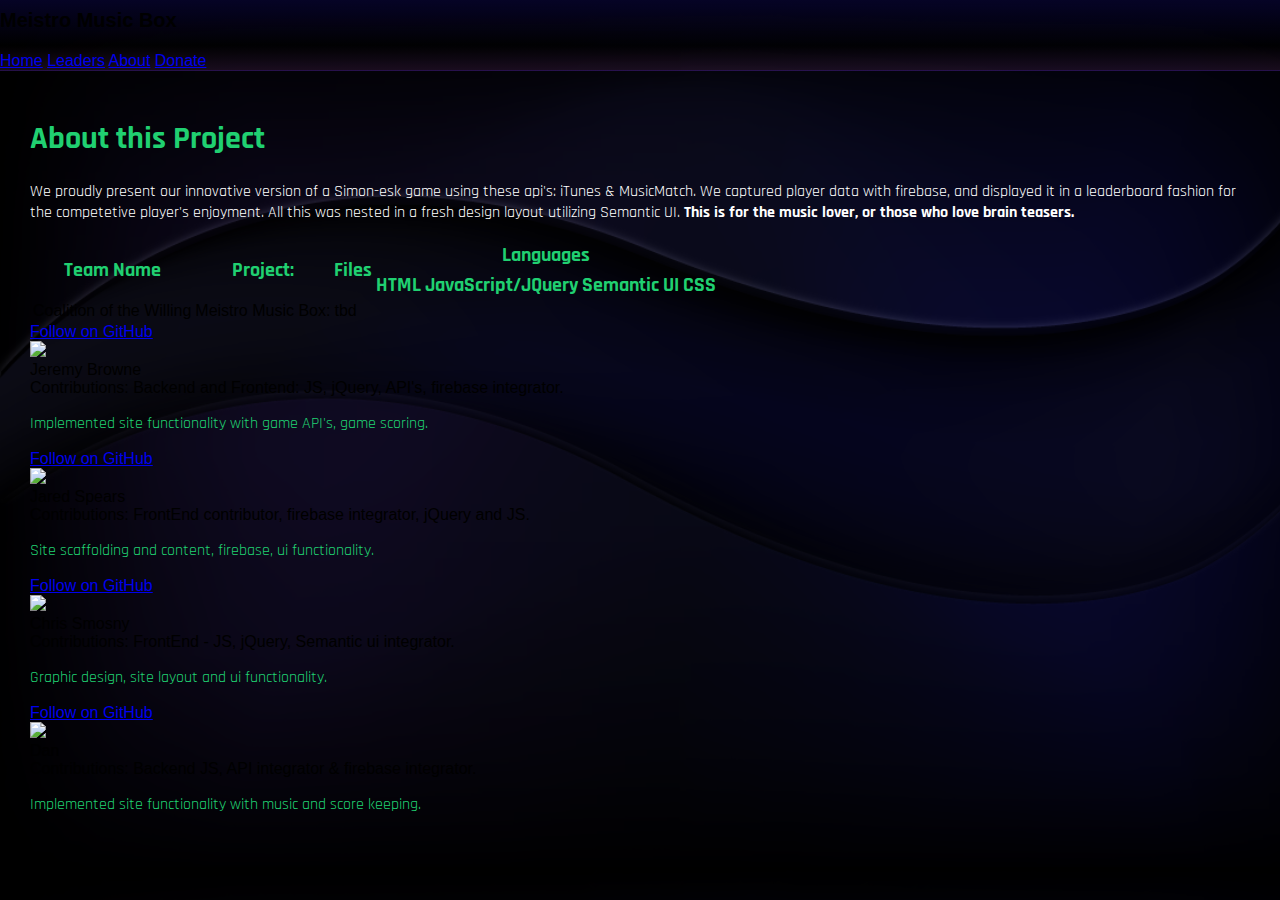
==== about_us.html @ 2c3580ed "fixed fonts, fixed display. Added a joke, figure it out #easyFixIWillDoLater" ====
<!DOCTYPE html>
<html>
  <head>
<!-- google fonts -->
  <link href="https://fonts.googleapis.com/css?family=Rajdhani:400,600" rel="stylesheet">
  <!-- semantic ui -->
  <link rel="stylesheet" href="https://cdnjs.cloudflare.com/ajax/libs/semantic-ui/2.3.3/semantic.css">
  <script type="text/javascript" src="https://cdnjs.cloudflare.com/ajax/libs/jquery/3.2.1/jquery.min.js"></script>
  <title>MMB_About</title>
  <link href="css/main.css"  rel="stylesheet" type="text/css"/>
  <link href="css/about_us.css"  rel="stylesheet" type="text/css"/>
  
</head>

<body>
  <nav class="ui inverted black menu">
    <h3 class="header item">Meistro Music Box</h3>
    <!-- will need to add links to the html pages for our nave bar -->
    <a href= "index.html" class="item">Home</a>
    <a href="leaders.html" class="item">Leaders</a>
    <a href= "about_us.html" class="item">About</a>
    <a href= "donation.html" class="item">Donate</a>
  </nav>

  <div class="ui container center aligned">

    <div class="ui grid">
      <div class="row">
          <div class="two wide column"></div>
      <div class="twelve wide column">
          <h1 class="containerH">About this Project</h1>
            <p>We proudly present our innovative version of a Simon-esk game using 
                these api's: iTunes & MusicMatch. We captured player data with firebase, 
                and displayed it in a leaderboard fashion for the competetive player's enjoyment.
                All this was nested in a fresh design layout utilizing Semantic UI. 
                <strong>This is for the music lover, or those who love brain teasers.</strong>
            </p>
      </div>
      <div class="two wide column"></div>
      </div>
      <!-- table showcasing what we used and how many files we constructed to make this happen Link to our repo is tied in as well
        only responsive to about a 776px not good looking on mobile MAY CHANGE placement -->
        <div class="row">
        <div class="two wide column"></div>
        <div class="twelve wide column">
        
            <!-- MQ should hide table when below -->
      <table class="ui celled structured inverted table" id="hide_table">
            <thead>
              <tr>
                <th rowspan="2" class="center aligned "> Team Name</th>
                <th rowspan="2" class="center aligned">Project: <a href="https://github.com/diloretodg/class_project_1"><i class="folder icon iconFolderColor"></i></a></th>
                <th rowspan="2" class="center aligned">Files</th>
                <th colspan="4" class="center aligned">Languages</th>
              </tr>
              <tr>
                <th>HTML</th>
                <th>JavaScript/JQuery</th>
                <th>Semantic UI</th>
                <th>CSS</th>
              </tr>
            </thead>
            <tbody>
              <tr>
                <td class="center aligned fonts">Coalition of the Willing</td>
                <!-- added in project 1 repo option for them to view our repo -->
                <td class="center aligned fonts">Meistro Music Box: </td>
                <td class="center aligned fonts">tbd</td>
                <td class="center aligned">
                     <i class="large checkmark icon iconCheckColor1"></i>
                </td>
                <td class="center aligned">
                    <i class="large green checkmark icon iconCheckColor2"></i>
                </td>
                <td class="center aligned">
                    <i class="large yellow checkmark icon iconCheckColor3"></i>
                </td>
                <td class="center aligned">
                    <i class="large red checkmark icon iconCheckColor4"></i>
                </td>
    
              </tr>
        
            </tbody>
          </table>
        </div>
        <div class="two wide column"></div>
    </div>

<div class="row">
        <div class="two wide column"></div>
<!-- about Jeremy -->
    <div class="six wide column">
    <div class="ui special cards">
    <div class="card">
        <div class="blurring dimmable image">
        <div class="ui dimmer">
            <div class="content">
            <div class="center">
                    <a href="https://github.com/CodeBreaker1023" target="blank" ><div class="ui inverted button">Follow on GitHub</div></a>
            </div>
            </div>
        </div>
        <img src="https://avatars2.githubusercontent.com/u/25070320?s=150&v=4">
        </div>
        <div class="content">
        <a class="header">Jeremy Browne</a>
        <div class="meta">
            <span>Contributions: Backend and Frontend: JS, jQuery, API's, firebase integrator.</span>
        </div>
        </div>
        <div class=" extra content">
        <p class="cardP">Implemented site functionality with game API's, game scoring.</p> 
    
        </div>
    </div>
    </div>
    </div>
<!-- about Jared -->
<div class="six wide column">
<div class="ui special cards">
    <div class="card">
        <div class="blurring dimmable image">
        <div class="ui dimmer">
            <div class="content">
            <div class="center">
                    <a href="https://github.com/jaredtspears" target="blank" ><div class="ui inverted button">Follow on GitHub</div></a>
            </div>
            </div>
        </div>
        <img src="https://avatars0.githubusercontent.com/u/41157206?s=460&v=4">
        </div>
        <div class="content">
        <a class="header">Jared Spears</a>
        <div class="meta">
            <span>Contributions: FrontEnd contributor, firebase integrator, jQuery and JS.</span>
        </div>
        </div>
        <div class=" extra content">
        <p class="cardP">Site scaffolding and content, firebase, ui functionality.</p> 
    
        </div>
    </div>
    </div>
    </div>
    <div class="two wide column"></div>
    </div>
<div class="row">
<!-- about Chris -->
    <div class="two wide column"></div> 
    <div class="six wide column">
    <div class="ui special cards">
    <div class="card">
        <div class="blurring dimmable image">
        <div class="ui dimmer">
            <div class="content">
            <div class="center">
                    <a href="https://github.com/cheswick42" target="blank" ><div class="ui inverted button">Follow on GitHub</div></a>
            </div>
            </div>
        </div>
        <img src="https://files.slack.com/files-pri/TBGE1RHDX-FCU245S01/me.jpg.jpg">
        </div>
        <div class="content">
        <a class="header">Chris Smosny</a>
        <div class="meta">
            <span>Contributions: FrontEnd - JS, jQuery, Semantic ui integrator.</span>
        </div>
        </div>
        <div class=" extra content">
        <p class="cardP">Graphic design, site layout and ui functionality.</p> 
    
        </div>
    </div>
    </div>
    </div>
<!-- about dan -->
    <div class="six wide column">
    <div class="ui special cards">
    <div class="card">
        <div class="blurring dimmable image">
        <div class="ui dimmer">
            <div class="content">
            <div class="center">
                    <a href="https://github.com/diloretodg" target="blank" ><div class="ui inverted button">Follow on GitHub</div></a>
            </div>
            </div>
        </div>
        <img src="https://avatars1.githubusercontent.com/u/29446137?s=460&v=4">
        </div>
        <div class="content">
        <a class="header">Dan </a>
        <div class="meta">
            <span>Contributions: Backend JS, API integrator & firebase integrator.</span>
        </div>
        </div>
        <div class=" extra content">
        <p class="cardP">Implemented site functionality with music and score keeping.</p> 
    
        </div>
    </div>
    </div>
    </div>
    <div class="two wide column"></div>
    </div>

    </div>
    </div>
<br><br>
  <script src="https://cdnjs.cloudflare.com/ajax/libs/semantic-ui/2.3.3/semantic.js"></script>
  <script src="js/song-bank.js"></script>
  <script src="js/main.js"></script>
</body>
</html>
---- css/main.css ----
* {
    box-sizing: border-box;
    overflow-x: hidden;
}



body {
    background-color: black;
    font-family: 'Lato', sans-serif;
        background-image: url("../media/images/newBackground.png");
        background-size: cover;
        margin: 0 auto;
        min-width: 413px;
    }



.ui.grid{
    padding-left: 30px;
    padding-right: 30px;
    margin-top: 15px;
}

.musicVideo{
display: flex;
justify-content: center;

}

.funFacts.ui.segment{
    justify-content: center;
    border: 1px solid rgba(161, 63, 173, 0.5);
    height: 100%;
    background: linear-gradient(-80deg, rgba(6, 11, 46, 0.3) 0%, rgba(0, 0, 0, 0.3) 40%, rgba(6, 11, 46, 0.3) 90%);
 
    
}

.ui.compact.segment{
    background: none;
    border: none;
}

label h4{
    color:rgb(161, 63, 173);
}

.ui.submit.button{
    border: 1px solid rgb(161, 63, 173);
    background: none;
    color: rgb(161, 63, 173);
}

#nameInput {
    background: none;
    border: 1px solid rgb(161, 63, 173);
    color: white;
}

i.sign.in.icon{
    color: rgb(161, 63, 173);
    
}

.toggle{
    display: none;
}

nav.ui.inverted.menu{
    position: relative;
    background: linear-gradient(180deg, rgba(24, 15, 156, 0.3) 0%,rgba(0, 0, 0, 0.4) 70%, rgba(78, 39, 83, 0.3));
    border-bottom: 1px solid rgba(161, 63, 173, 0.2);
    top: -11px;
}

.align.justify.icon{
    display: none;

}

.ui.labeled.icon.button{
    background:none;
    border: 1px solid rgb(161, 63, 173);
    color: rgb(161, 63, 173);

}

.musicVideo.ui.segment{
    border: 1px solid rgba(161, 63, 173, 0.3);
    background: linear-gradient(85deg, rgba(161, 63, 173, 0.2) 0%, rgb(0, 0, 0) 10%,rgb(0, 0, 0) 85%,rgba(161, 63, 173, 0.2) 100%);


}

.anyInfo.ui.segment{
    display: block;
    justify-content: left;
    border: 1px solid rgba(161, 63, 173, 0.5);
    height: 100%;
    background: linear-gradient(-80deg, rgba(6, 11, 46, 0.3) 0%, rgba(0, 0, 0, 0.3) 40%, rgba(6, 11, 46, 0.3) 90%);
    color: rgb(161, 63, 173);
    padding: auto 5px auto 5px;
 }


#username, #userScore, #leader, #topUser {
    color: white;
}

h4.nameTune {
    display: inline;

    color: white;
 }

/*This is the style for our boxs' container. With it we can position and center the boxes in the browser.*/

#instrument {
height: 100%;
padding: 20px;
margin-top: 30px;
margin-bottom: 40px;

}

.insResize{
    display: none;
}

/*This is the style that give our music boxes shape*/

.box {
    width: 75px;
    height: 75px;
    float:left;
    transform:rotate(45deg);
    
}


/*These are the styles that individually color our boxes and also determine the hover and active states*/

#c:hover {
    background-color:#661920;
    cursor: pointer;
}
#c2:hover {
    background-color:#661920;
    cursor: pointer;
}

#c:active {
    background-color:#db1d2d;
}
#c2:active {
    background-color:#db1d2d;
}

#c {
    background-color: #3e181b;
    border: .5px solid #db1d2d;
}
#c2 {
    background-color: #3e181b;
    border: .5px solid #db1d2d;
}


#d:hover {
    background-color:#6e2819;
    cursor: pointer;
}

#d:active {
    background-color:#f0421c;
}

#d {
    background-color: #422018;
    border: .5px solid #f0421c;
}


#e:hover {
    background-color:#735b20;
    cursor: pointer;
}

#e:active {
    background-color:#fec02d;
}

#e {
    background-color: #45391b;
    border: .5px solid #fec02d;
}


#f:hover {
    background-color:#1b613b;
    cursor: pointer;
}

#f:active {
    background-color:#20d071;
}

#f {
    background-color: #193c29;
    border: .5px solid #20d071;
}


#g:hover {
    background-color:#184d65;
    cursor: pointer;
}

#g:active {
    background-color:#1a9ddb;
}

#g {
    background-color: #18323e;
    border: .5px solid #1a9ddb;
}


#a:hover {
    background-color:#4e2753;
    cursor: pointer;
}

#a:active {
    background-color:#a13fad;
}

#a {
    background-color: #331f35;
    border: .5px solid #a13fad;
}


#b:hover {
    background-color:#6f3a62;
    cursor: pointer;
}

#b:active {
    background-color:#f26fd4;
}

#b {
    background-color: #43293d;
    border: .5px solid #f26fd4;
}

.reset-holder.ui.segment{
    background: none;
    border: none;

}

#reset {
    background-color: #1a9ddb;
    width: 75px;
    height: 75px;
    transform:rotate(45deg);

}

#reset:hover {
    background-color:#6f3a62;
    cursor: pointer;
}

#reset:active {
    align-content: center;
    border: 3px solid #1a9ddb;
    background-color: darkblue;
}

.musicVideo {
    position: relative;
    border: 1px solid #1a9ddb;
    text-align: center;

}

.funFacts{
    border: 1px solid #a13fad;
    
}

#nextSongBtnAlign{
    align-content: center;
    align-items: center;
    vertical-align: middle;
    top:50%;
    bottom:-50%;
}
.rotate {

    /* Safari */
    -webkit-transform: rotate(-70deg);
    
    /* Firefox */
    -moz-transform: rotate(-70deg);
    
    /* IE */
    -ms-transform: rotate(-70deg);
    
    /* Opera */
    -o-transform: rotate(-70deg);
    
    /* Internet Explorer */
    filter: progid:DXImageTransform.Microsoft.BasicImage(rotation=3);
    
    }

/* light up styles */
#c.light {
    background-color:#db1d2d;
}
#d.light {
    background-color:#f0421c;
}
#e.light {
    background-color:#fec02d;
}
#f.light {
    background-color:#20d071;
}
#g.light {
    background-color:#1a9ddb;
}
#a.light {
    background-color:#a13fad;
}
#b.light {
    background-color:#f26fd4;
}
#c2.light {
    background-color:#db1d2d;
}

@media screen and (max-width: 725px){
    .insResize{
        display: block;
    
    }

}


@media screen and (max-width: 500px){
    .insResize{
        display: block;
    
    }

    .toggle{
        display:block;
        width: 100%;
        padding: 10px 20px;
        box-sizing: border-box;
        font-size: 30px;
    }


    
    .align.justify.icon{
        display: block;
        color: #f26fd4;
        margin-left: 20px;

    }
    ul{
        padding:0;
        margin:0;
        width:100%;
    }
    ul, li.button.fluid{
        width: 100%;
        text-decoration: none;
        text-align: center;
    }

    li{
        padding: 10px;
        font-size: 16px;
    }

    nav h3{
        width: 100%;
    }

    

}




/*
© 2018 GitHub, Inc.
Terms
Privacy
Security
Status
Help
Contact GitHub
Pricing
API
Training
Blog
About
*/
---- css/about_us.css ----
.aboutImg {
    width: 300px;
    height: 300px;
}
.containerH {
    color:#20d071;
    font-family: 'Rajdhani', sans-serif;
}
p {
    color:white;
    font-family: 'Rajdhani', sans-serif;
    font-size:16px;
}
h3{
    font-size:20px;
}
hr {
    color:white;
}
td, .fonts, span, {
    font-family: 'Rajdhani', sans-serif;
    color:#20d071;
}
th {
    font-family: 'Rajdhani', sans-serif;
    font-size:20px;
    color:#20d071;
}

/* colors for the checks */
.iconCheckColor1{
    color:#f26fd4;
}
.iconCheckColor2{
    color:#20d071;
}
.iconCheckColor3{
    color:#1a9ddb;
}
.iconCheckColor4{
    color:#fec02d;
}


/* color for the folder icon */
.iconFolderColor{
    color:#f0421c;
}

.cardP {
   color: #20d071;
}

@media screen and (min-width: 333px) and (max-width: 1024px) {
    #hide_table { display: none; }   /* hide it elsewhere */
  }
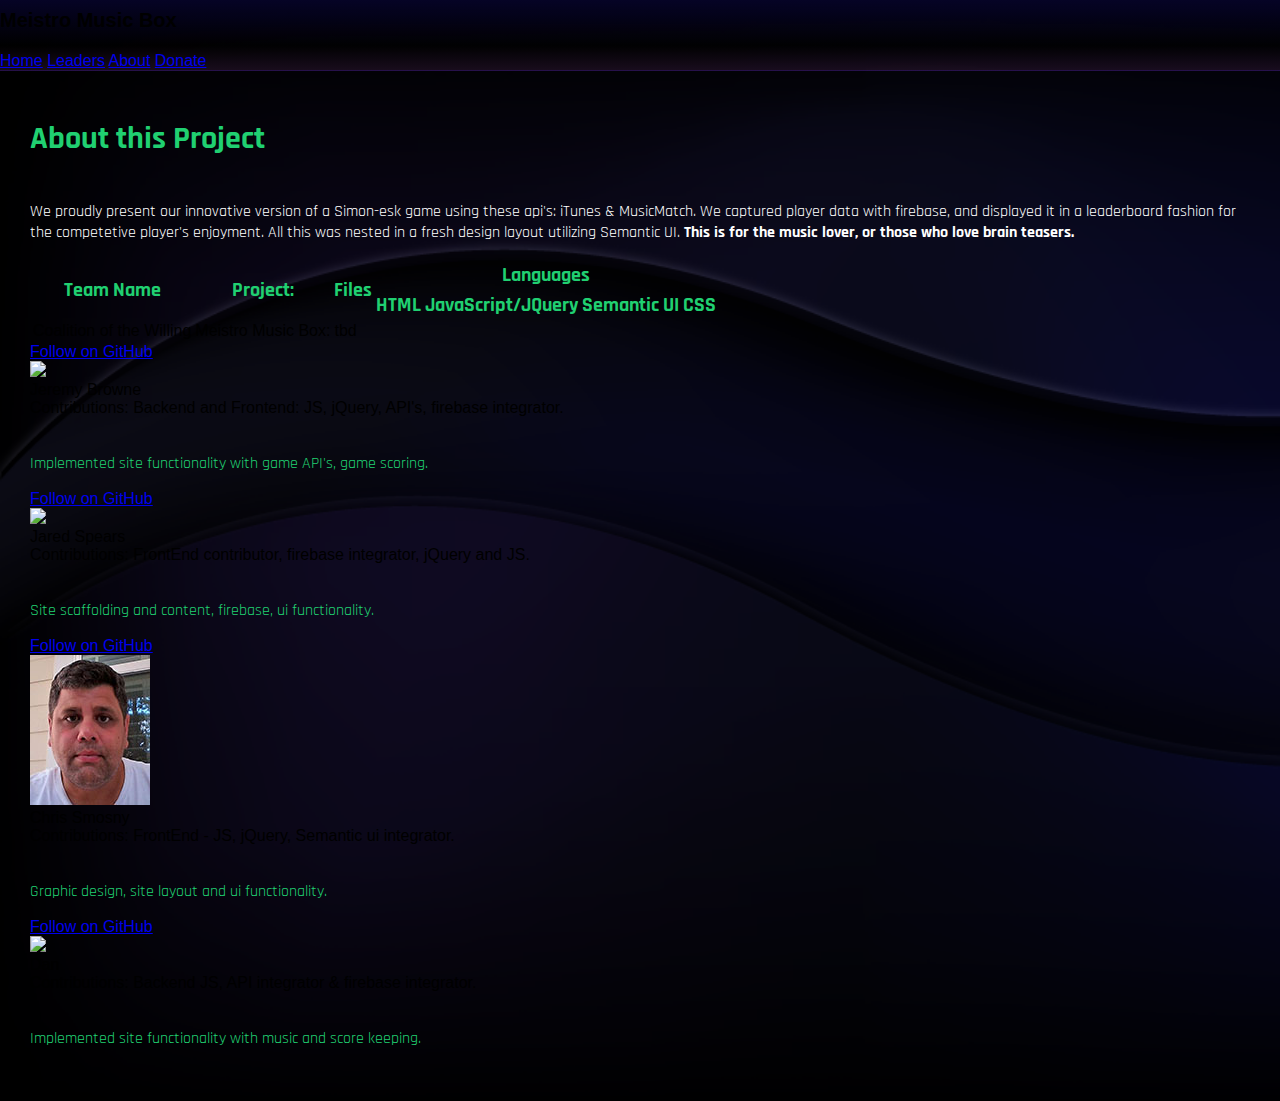
==== commit ffc23fe6: "stuff" ====
--- a/about_us.html
+++ b/about_us.html
@@ -1,7 +1,7 @@
 <!DOCTYPE html>
 <html>
   <head>
-<!-- google fonts -->
+
   <link href="https://fonts.googleapis.com/css?family=Rajdhani:400,600" rel="stylesheet">
   <!-- semantic ui -->
   <link rel="stylesheet" href="https://cdnjs.cloudflare.com/ajax/libs/semantic-ui/2.3.3/semantic.css">
@@ -159,7 +159,7 @@
             </div>
             </div>
         </div>
-        <img src="https://files.slack.com/files-pri/TBGE1RHDX-FCU245S01/me.jpg.jpg">
+        <img src="./media/images/images/me.jpg.jpg">
         </div>
         <div class="content">
         <a class="header">Chris Smosny</a>
--- a/css/main.css
+++ b/css/main.css
@@ -58,14 +58,7 @@
     color: white;
 }
 
-i.sign.in.icon{
-    color: rgb(161, 63, 173);
-    
-}
-
-.toggle{
-    display: none;
-}
+
 
 nav.ui.inverted.menu{
     position: relative;
@@ -78,6 +71,7 @@
     display: none;
 
 }
+
 
 .ui.labeled.icon.button{
     background:none;
@@ -117,10 +111,10 @@
 /*This is the style for our boxs' container. With it we can position and center the boxes in the browser.*/
 
 #instrument {
-height: 100%;
 padding: 20px;
-margin-top: 30px;
+margin-top: 40px;
 margin-bottom: 40px;
+
 
 }
 
@@ -344,6 +338,26 @@
 #c2.light {
     background-color:#db1d2d;
 }
+footer{
+position: relative;
+height: 50px;
+background: linear-gradient(180deg, rgba(24, 15, 156, 0.2) 20%,rgba(0, 0, 0, 0.2) 70%, rgba(78, 39, 83, 0.3) 90%);
+border-top: 1px solid rgba(161, 63, 173, 0.2);
+color: #fff;
+text-align: center;
+font-size: 12px;
+bottom:-40px;
+}
+
+.github.alternate.icon{
+    color: #f26fd4;
+
+
+}
+
+p{
+  padding-top:20px;
+}
 
 @media screen and (max-width: 725px){
     .insResize{
@@ -355,17 +369,21 @@
 
 
 @media screen and (max-width: 500px){
+
+    * {
+        box-sizing: border-box;
+    }
+
     .insResize{
         display: block;
     
     }
 
     .toggle{
-        display:block;
-        width: 100%;
-        padding: 10px 20px;
+        display:flex;
         box-sizing: border-box;
-        font-size: 30px;
+        justify-content: center;
+
     }
 
 
@@ -381,14 +399,15 @@
         margin:0;
         width:100%;
     }
-    ul, li.button.fluid{
-        width: 100%;
+    ul, li, button.ui.button.fluid{
+        width: 395.2px;
         text-decoration: none;
         text-align: center;
+        margin-top: 10px;
+
     }
 
     li{
-        padding: 10px;
         font-size: 16px;
     }
 
@@ -397,6 +416,12 @@
     }
 
     
+
+}
+
+@media screen and (max-width: 400px){
+
+
 
 }
 
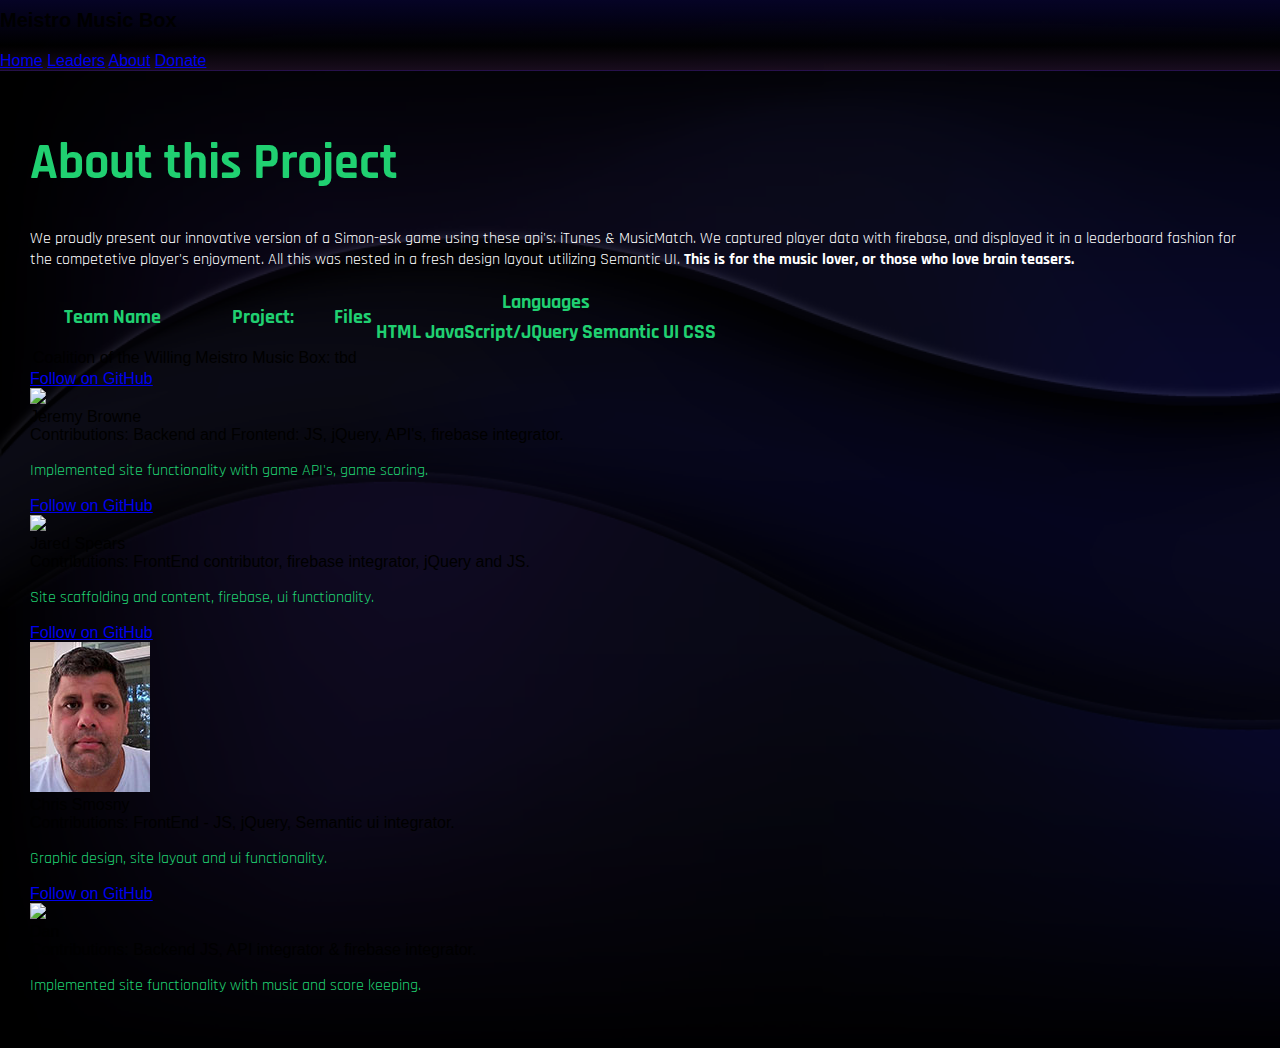
==== commit 8abf51b4: "fixed the styling a bit on donate page. Also added fade in effect for leaders, about and donation pa" ====
--- a/about_us.html
+++ b/about_us.html
@@ -1,7 +1,7 @@
 <!DOCTYPE html>
 <html>
   <head>
-
+<!-- google fonts -->
   <link href="https://fonts.googleapis.com/css?family=Rajdhani:400,600" rel="stylesheet">
   <!-- semantic ui -->
   <link rel="stylesheet" href="https://cdnjs.cloudflare.com/ajax/libs/semantic-ui/2.3.3/semantic.css">
@@ -13,6 +13,8 @@
 </head>
 
 <body>
+    <!-- wrapper for the smooth fade in -->
+<div class="wrapper fade-in">
   <nav class="ui inverted black menu">
     <h3 class="header item">Meistro Music Box</h3>
     <!-- will need to add links to the html pages for our nave bar -->
@@ -207,6 +209,8 @@
     </div>
     </div>
 <br><br>
+<!-- end of wrapper div -->
+</div>
   <script src="https://cdnjs.cloudflare.com/ajax/libs/semantic-ui/2.3.3/semantic.js"></script>
   <script src="js/song-bank.js"></script>
   <script src="js/main.js"></script>
--- a/css/main.css
+++ b/css/main.css
@@ -1,6 +1,27 @@
 * {
     box-sizing: border-box;
     overflow-x: hidden;
+}
+
+h1{
+    font-size: 50px;
+}
+
+#guessYouTube{
+    position: relative;
+    width: 400px;
+    height: 200px;
+    color: #ffffff;
+    justify-content: center;
+    overflow: hidden;
+}
+
+#answer-input{
+    margin-top: 100px;
+}
+
+iframe{
+    display: flex;
 }
 
 
@@ -11,7 +32,7 @@
         background-image: url("../media/images/newBackground.png");
         background-size: cover;
         margin: 0 auto;
-        min-width: 413px;
+        min-width: 465px;
     }
 
 
@@ -349,16 +370,9 @@
 bottom:-40px;
 }
 
-.github.alternate.icon{
-    color: #f26fd4;
-
-
-}
-
-p{
-  padding-top:20px;
-}
-
+
+
+  
 @media screen and (max-width: 725px){
     .insResize{
         display: block;
@@ -387,7 +401,7 @@
     }
 
 
-    
+   
     .align.justify.icon{
         display: block;
         color: #f26fd4;
@@ -404,7 +418,11 @@
         text-decoration: none;
         text-align: center;
         margin-top: 10px;
-
+        overflow-y: hidden;
+    }
+
+    button.ui.inverted.button.fluid{
+        border: #f26fd4;
     }
 
     li{
--- a/css/about_us.css
+++ b/css/about_us.css
@@ -52,6 +52,89 @@
    color: #20d071;
 }
 
+/* wrapper for smooth fade in of the page */
+.fade-in{
+    animation: animationFrames ease 1s;
+    animation-iteration-count: 1;
+    transform-origin: 50% 50%;
+    animation-fill-mode:forwards; /*when the spec is finished*/
+    -webkit-animation: animationFrames ease 1s;
+    -webkit-animation-iteration-count: 1;
+    -webkit-transform-origin: 50% 50%;
+    -webkit-animation-fill-mode:forwards; /*Chrome 16+, Safari 4+*/ 
+    -moz-animation: animationFrames ease 1s;
+    -moz-animation-iteration-count: 1;
+    -moz-transform-origin: 50% 50%;
+    -moz-animation-fill-mode:forwards; /*FF 5+*/
+    -o-animation: animationFrames ease 1s;
+    -o-animation-iteration-count: 1;
+    -o-transform-origin: 50% 50%;
+    -o-animation-fill-mode:forwards; /*Not implemented yet*/
+    -ms-animation: animationFrames ease 1s;
+    -ms-animation-iteration-count: 1;
+    -ms-transform-origin: 50% 50%;
+    -ms-animation-fill-mode:forwards; /*IE 10+*/
+  }
+  
+  @keyframes animationFrames{
+    0% {
+      opacity:0;
+      transform:  translate(0px,-25px)  ;
+    }
+    100% {
+      opacity:1;
+      transform:  translate(0px,0px)  ;
+    }
+  }
+  
+  @-moz-keyframes animationFrames{
+    0% {
+      opacity:0;
+      -moz-transform:  translate(0px,-25px)  ;
+    }
+    100% {
+      opacity:1;
+      -moz-transform:  translate(0px,0px)  ;
+    }
+  }
+  
+  @-webkit-keyframes animationFrames {
+    0% {
+      opacity:0;
+      -webkit-transform:  translate(0px,-25px)  ;
+    }
+    100% {
+      opacity:1;
+      -webkit-transform:  translate(0px,0px)  ;
+    }
+  }
+  
+  @-o-keyframes animationFrames {
+    0% {
+      opacity:0;
+      -o-transform:  translate(0px,-25px)  ;
+    }
+    100% {
+      opacity:1;
+      -o-transform:  translate(0px,0px)  ;
+    }
+  }
+  
+  @-ms-keyframes animationFrames {
+    0% {
+      opacity:0;
+      -ms-transform:  translate(0px,-25px)  ;
+    }
+    100% {
+      opacity:1;
+      -ms-transform:  translate(0px,0px)  ;
+    }
+  }
+
+
+
+
+
 @media screen and (min-width: 333px) and (max-width: 1024px) {
     #hide_table { display: none; }   /* hide it elsewhere */
   }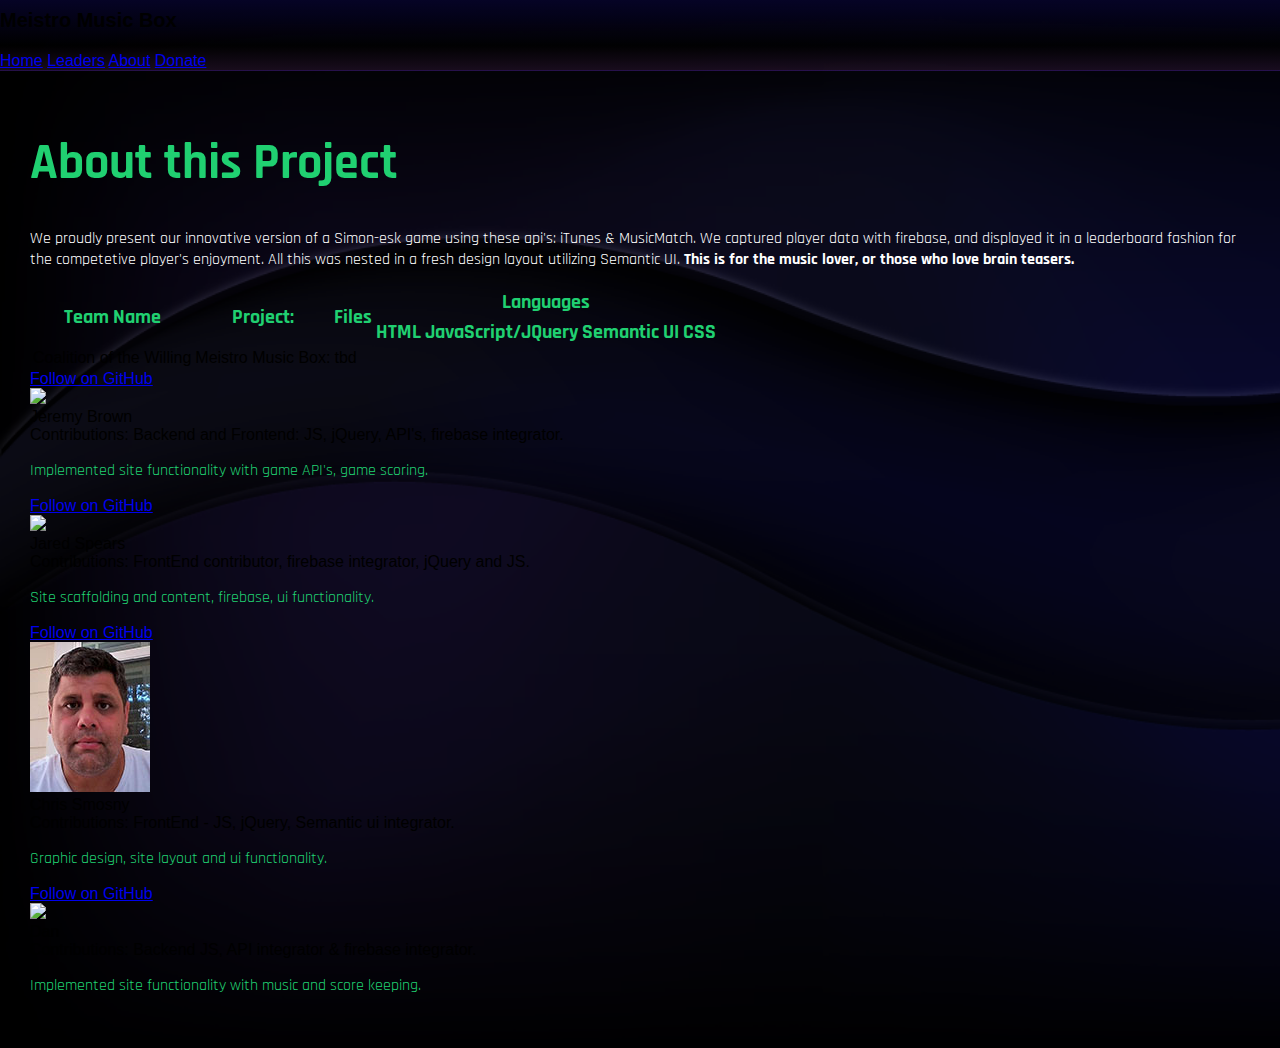
==== commit 45765782: "Updated name" ====
--- a/about_us.html
+++ b/about_us.html
@@ -106,7 +106,7 @@
         <img src="https://avatars2.githubusercontent.com/u/25070320?s=150&v=4">
         </div>
         <div class="content">
-        <a class="header">Jeremy Browne</a>
+        <a class="header">Jeremy Brown</a>
         <div class="meta">
             <span>Contributions: Backend and Frontend: JS, jQuery, API's, firebase integrator.</span>
         </div>
--- a/css/main.css
+++ b/css/main.css
@@ -79,7 +79,9 @@
     color: white;
 }
 
-
+#nextLevel {
+    visibility: hidden;
+}
 
 nav.ui.inverted.menu{
     position: relative;
@@ -419,10 +421,6 @@
         text-align: center;
         margin-top: 10px;
         overflow-y: hidden;
-    }
-
-    button.ui.inverted.button.fluid{
-        border: #f26fd4;
     }
 
     li{
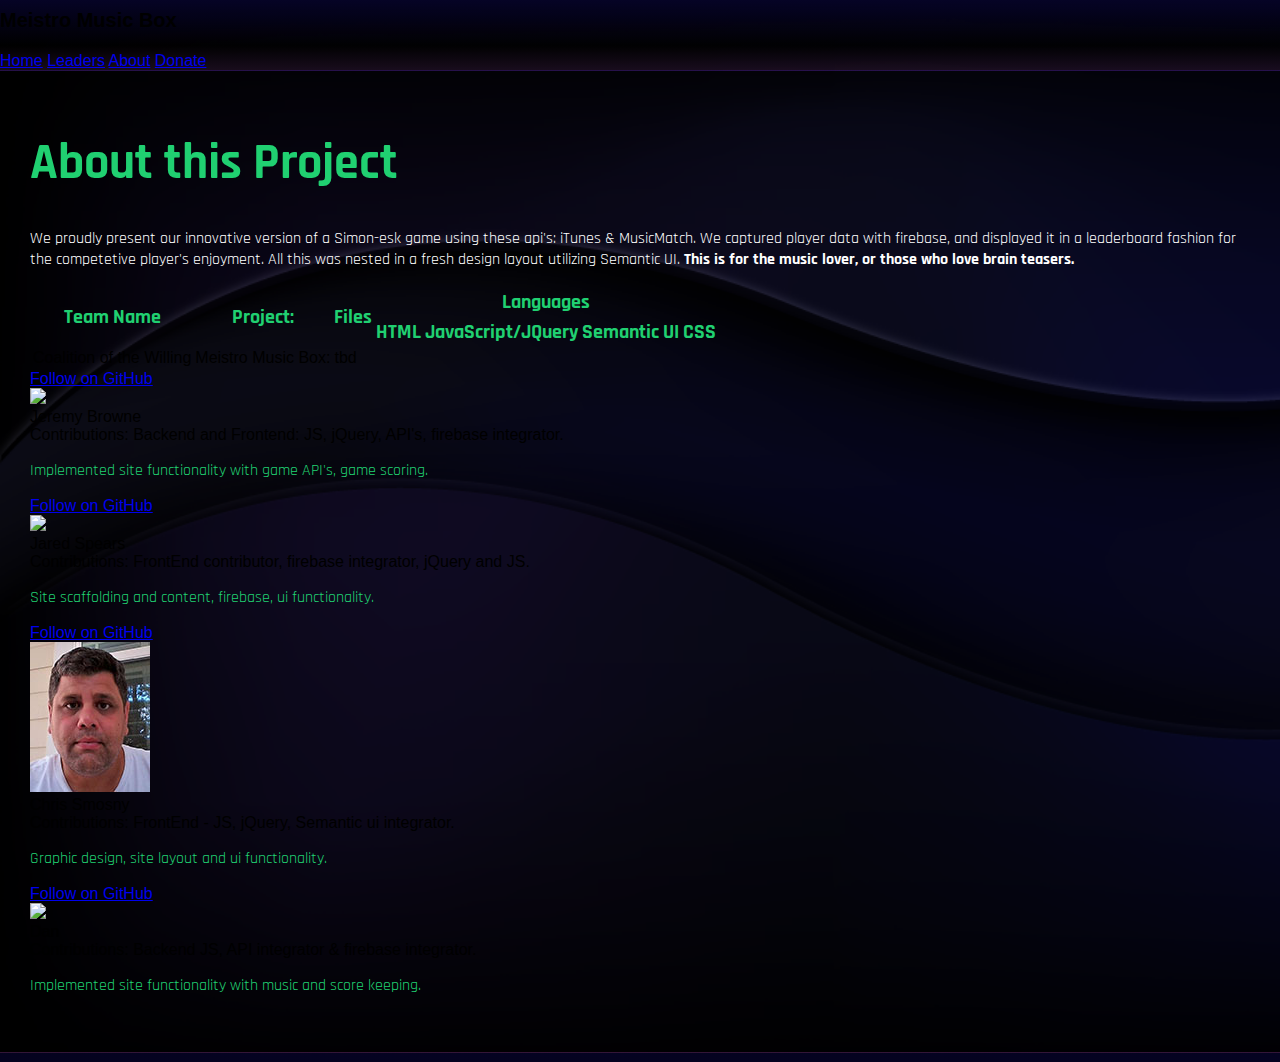
==== commit 975b4618: "add footers to pages and added table design corrections for the leader boards." ====
--- a/about_us.html
+++ b/about_us.html
@@ -106,7 +106,7 @@
         <img src="https://avatars2.githubusercontent.com/u/25070320?s=150&v=4">
         </div>
         <div class="content">
-        <a class="header">Jeremy Brown</a>
+        <a class="header">Jeremy Browne</a>
         <div class="meta">
             <span>Contributions: Backend and Frontend: JS, jQuery, API's, firebase integrator.</span>
         </div>
@@ -208,7 +208,9 @@
 
     </div>
     </div>
-<br><br>
+    <footer>
+        <p class="ffont">&copy;2018 C.O.W.</p>
+    </footer>
 <!-- end of wrapper div -->
 </div>
   <script src="https://cdnjs.cloudflare.com/ajax/libs/semantic-ui/2.3.3/semantic.js"></script>
--- a/css/about_us.css
+++ b/css/about_us.css
@@ -12,6 +12,11 @@
     font-family: 'Rajdhani', sans-serif;
     font-size:16px;
 }
+.ffont{
+  font-family: 'Lato', 'Helvetica Neue', Arial, Helvetica, sans-serif;
+  font-size:12px;
+}
+
 h3{
     font-size:20px;
 }
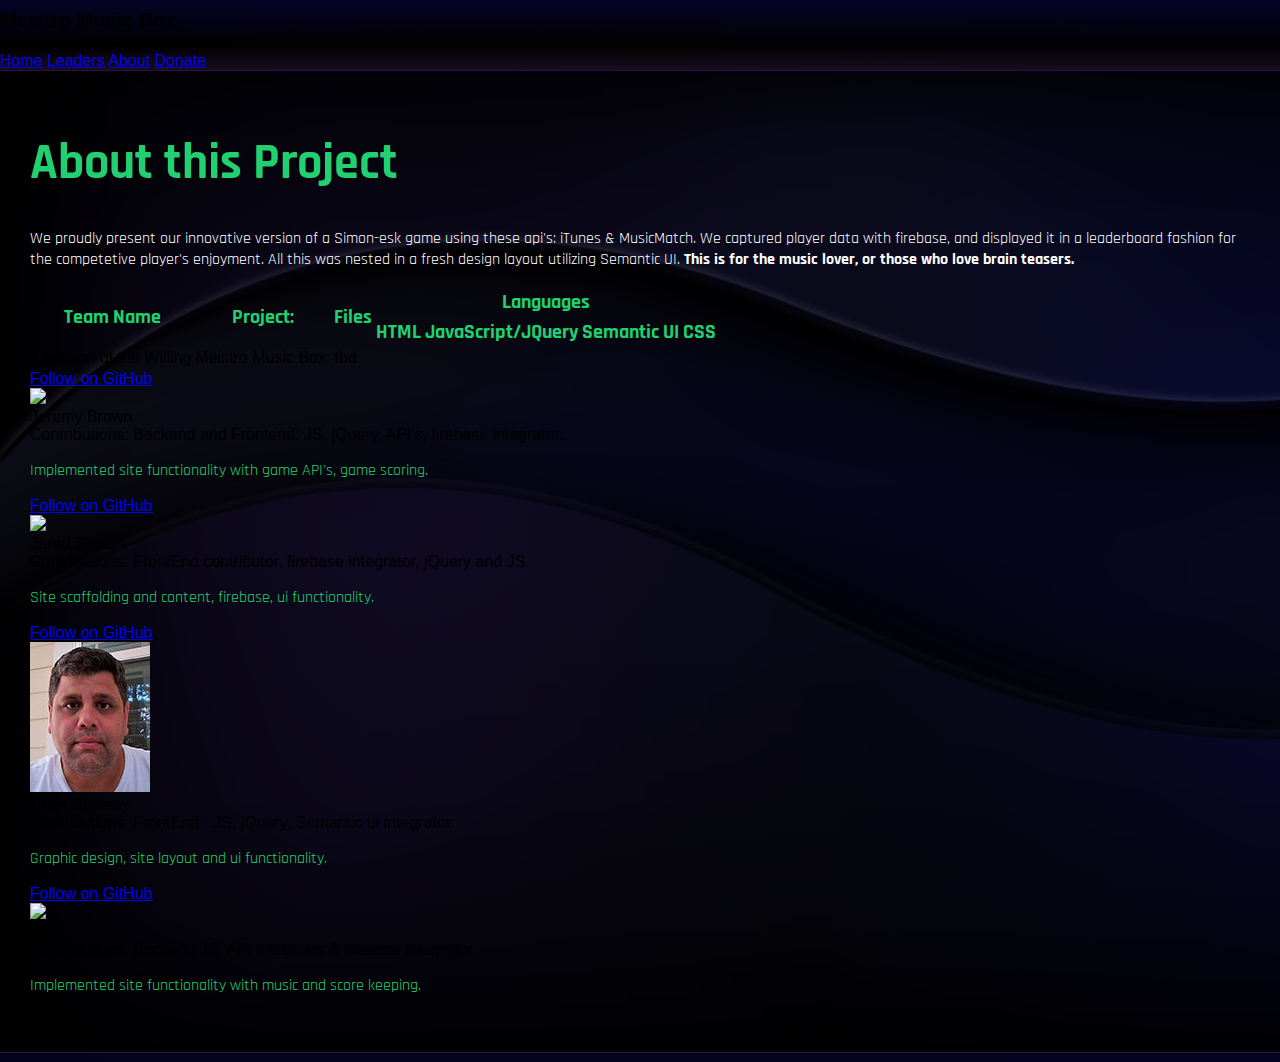
==== commit 79751a7d: "Merge pull request #68 from diloretodg/namechange" ====
--- a/about_us.html
+++ b/about_us.html
@@ -106,7 +106,7 @@
         <img src="https://avatars2.githubusercontent.com/u/25070320?s=150&v=4">
         </div>
         <div class="content">
-        <a class="header">Jeremy Browne</a>
+        <a class="header">Jeremy Brown</a>
         <div class="meta">
             <span>Contributions: Backend and Frontend: JS, jQuery, API's, firebase integrator.</span>
         </div>
--- a/css/main.css
+++ b/css/main.css
@@ -53,9 +53,7 @@
     justify-content: center;
     border: 1px solid rgba(161, 63, 173, 0.5);
     height: 100%;
-    background: linear-gradient(-80deg, rgba(6, 11, 46, 0.3) 0%, rgba(0, 0, 0, 0.3) 40%, rgba(6, 11, 46, 0.3) 90%);
- 
-    
+    background: linear-gradient(-80deg, rgba(6, 11, 46, 0.3) 0%, rgba(0, 0, 0, 0.3) 40%, rgba(6, 11, 46, 0.3) 90%);   
 }
 
 .ui.compact.segment{
@@ -74,6 +72,12 @@
 }
 
 #nameInput {
+    background: none;
+    border: 1px solid rgb(161, 63, 173);
+    color: white;
+}
+
+#answerSong{
     background: none;
     border: 1px solid rgb(161, 63, 173);
     color: white;
@@ -118,6 +122,10 @@
     background: linear-gradient(-80deg, rgba(6, 11, 46, 0.3) 0%, rgba(0, 0, 0, 0.3) 40%, rgba(6, 11, 46, 0.3) 90%);
     color: rgb(161, 63, 173);
     padding: auto 5px auto 5px;
+ }
+
+ .pStyle{
+    color: #20d071;
  }
 
 
--- a/css/about_us.css
+++ b/css/about_us.css
@@ -36,15 +36,19 @@
 /* colors for the checks */
 .iconCheckColor1{
     color:#f26fd4;
+    overflow: hidden;
 }
 .iconCheckColor2{
     color:#20d071;
+    overflow: hidden;
 }
 .iconCheckColor3{
     color:#1a9ddb;
+    overflow: hidden;
 }
 .iconCheckColor4{
     color:#fec02d;
+    overflow: hidden;
 }
 
 
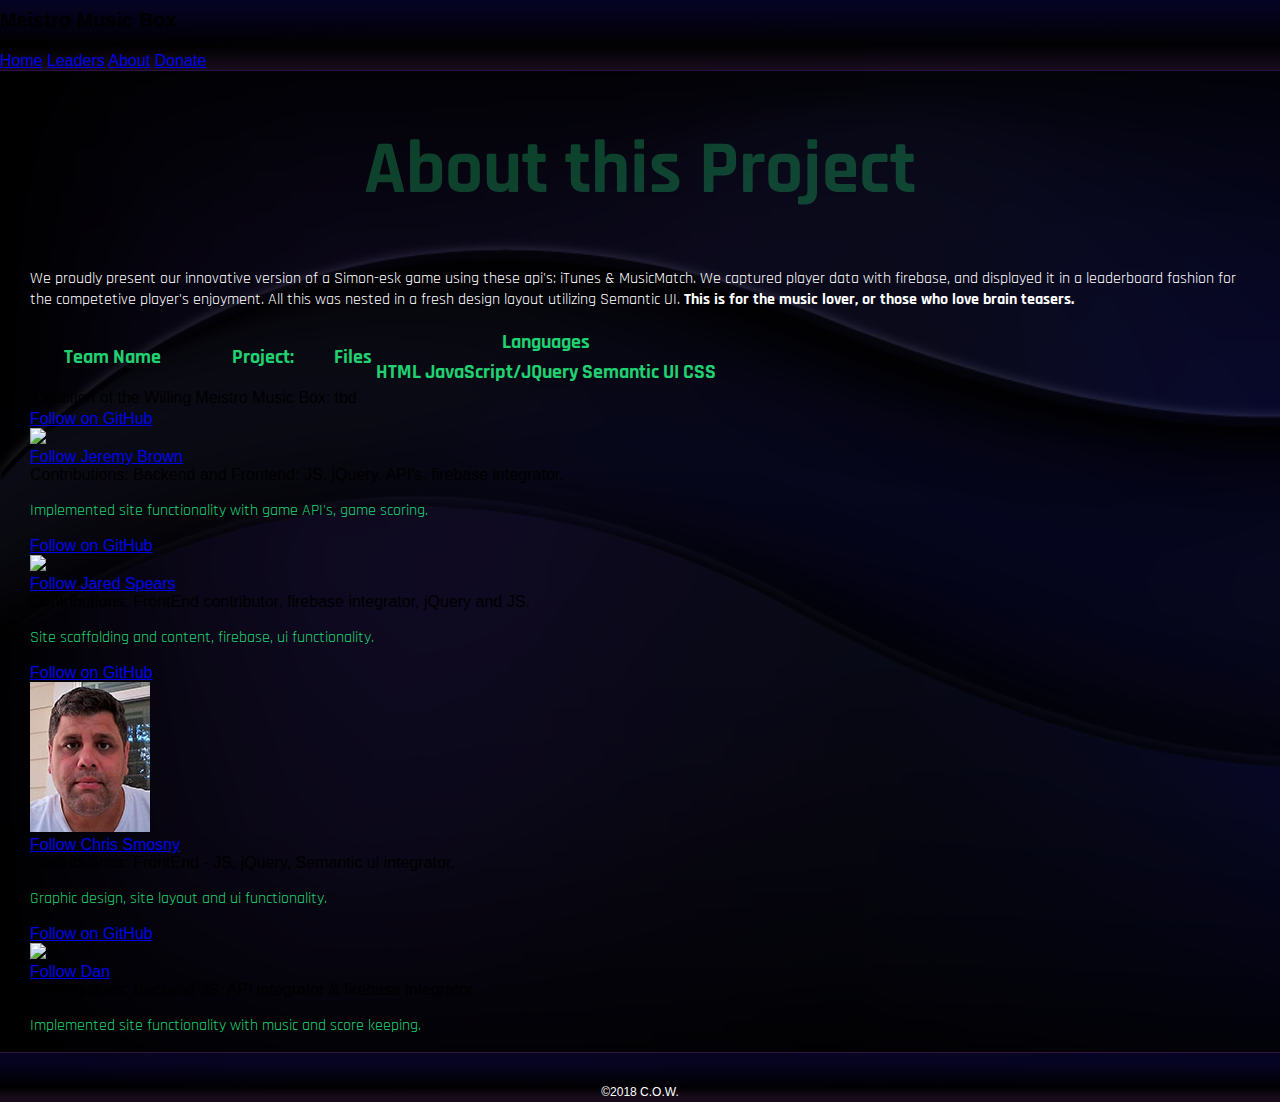
==== commit 6a1333e7: "added github links back to our about us pages (oddly the hover effect was not working)." ====
--- a/about_us.html
+++ b/about_us.html
@@ -106,7 +106,7 @@
         <img src="https://avatars2.githubusercontent.com/u/25070320?s=150&v=4">
         </div>
         <div class="content">
-        <a class="header">Jeremy Brown</a>
+        <a href="https://github.com/CodeBreaker1023" target="blank" class="header"> Follow Jeremy Brown</a>
         <div class="meta">
             <span>Contributions: Backend and Frontend: JS, jQuery, API's, firebase integrator.</span>
         </div>
@@ -133,7 +133,7 @@
         <img src="https://avatars0.githubusercontent.com/u/41157206?s=460&v=4">
         </div>
         <div class="content">
-        <a class="header">Jared Spears</a>
+        <a href="https://github.com/jaredtspears" target="blank" class="header">Follow Jared Spears</a>
         <div class="meta">
             <span>Contributions: FrontEnd contributor, firebase integrator, jQuery and JS.</span>
         </div>
@@ -164,7 +164,7 @@
         <img src="./media/images/images/me.jpg.jpg">
         </div>
         <div class="content">
-        <a class="header">Chris Smosny</a>
+        <a href="https://github.com/cheswick42" target="blank" class="header">Follow Chris Smosny</a>
         <div class="meta">
             <span>Contributions: FrontEnd - JS, jQuery, Semantic ui integrator.</span>
         </div>
@@ -191,7 +191,7 @@
         <img src="https://avatars1.githubusercontent.com/u/29446137?s=460&v=4">
         </div>
         <div class="content">
-        <a class="header">Dan </a>
+        <a href="https://github.com/diloretodg" class="header">Follow Dan </a>
         <div class="meta">
             <span>Contributions: Backend JS, API integrator & firebase integrator.</span>
         </div>
--- a/css/main.css
+++ b/css/main.css
@@ -3,16 +3,44 @@
     overflow-x: hidden;
 }
 
+#answerButton:active{
+    color: rgb(83, 56, 87);
+}
+
+
 h1{
-    font-size: 50px;
+    display: absolute;
+    text-align: center;
+    font-size: 75px;
+    color: rgb(161, 63, 173);
+    opacity: 0.3;
+    margin-top: 25px;
+
+}
+
+h1:hover{
+    color: rgb(161, 63, 173);
+    opacity: 0.6;
+    cursor: pointer;
+    
+}
+
+h1:active{
+    color: rgb(83, 56, 87);
+}
+
+.directions{
+    display: absolute;
+    opacity: 0.5;
+    padding-top: 40px;
+
 }
 
 #guessYouTube{
-    position: relative;
     width: 400px;
     height: 200px;
     color: #ffffff;
-    justify-content: center;
+    text-align: center;
     overflow: hidden;
 }
 
@@ -53,7 +81,9 @@
     justify-content: center;
     border: 1px solid rgba(161, 63, 173, 0.5);
     height: 100%;
-    background: linear-gradient(-80deg, rgba(6, 11, 46, 0.3) 0%, rgba(0, 0, 0, 0.3) 40%, rgba(6, 11, 46, 0.3) 90%);   
+    background: linear-gradient(-80deg, rgba(6, 11, 46, 0.3) 0%, rgba(0, 0, 0, 0.3) 40%, rgba(6, 11, 46, 0.3) 90%);
+ 
+    
 }
 
 .ui.compact.segment{
@@ -65,10 +95,35 @@
     color:rgb(161, 63, 173);
 }
 
+#answerSong{
+
+    border: 1px solid rgb(161, 63, 173);
+    background: none;
+    color: rgb(161, 63, 173);
+
+}
+
+#answerButton{
+    border: 1px solid rgb(161, 63, 173);
+    background: none;
+    color: rgb(161, 63, 173);
+}
+
 .ui.submit.button{
     border: 1px solid rgb(161, 63, 173);
     background: none;
     color: rgb(161, 63, 173);
+}
+
+.ui.submit.button:active{
+        color: rgb(83, 56, 87);
+    }
+
+.winningText{
+    padding-top: 25px;
+    text-align: center;
+    color: rgb(161, 63, 173);
+    opacity: 0.6
 }
 
 #nameInput {
@@ -77,15 +132,7 @@
     color: white;
 }
 
-#answerSong{
-    background: none;
-    border: 1px solid rgb(161, 63, 173);
-    color: white;
-}
-
-#nextLevel {
-    visibility: hidden;
-}
+
 
 nav.ui.inverted.menu{
     position: relative;
@@ -124,10 +171,6 @@
     padding: auto 5px auto 5px;
  }
 
- .pStyle{
-    color: #20d071;
- }
-
 
 #username, #userScore, #leader, #topUser {
     color: white;
@@ -368,6 +411,11 @@
 }
 #c2.light {
     background-color:#db1d2d;
+}
+
+.filler{
+    height: 35px;
+    width: 100%;
 }
 footer{
 position: relative;
@@ -377,7 +425,11 @@
 color: #fff;
 text-align: center;
 font-size: 12px;
-bottom:-40px;
+
+}
+
+footer p{
+    padding-top: 20px;
 }
 
 
@@ -423,12 +475,28 @@
         margin:0;
         width:100%;
     }
-    ul, li, button.ui.button.fluid{
+    ul, li, a, button.ui.fluid.button{
         width: 395.2px;
         text-decoration: none;
         text-align: center;
         margin-top: 10px;
         overflow-y: hidden;
+        color: #a13fad;
+
+    }
+
+    .ui.fluid.button{
+        border: 1px solid #a13fad;
+        background: none;
+    }
+
+    .ui.fluid.button:hover{
+        background: rgba(161, 63, 173, 0.5);
+        
+    }
+
+    button.ui.inverted.button.fluid{
+        border: #f26fd4;
     }
 
     li{
@@ -439,15 +507,13 @@
         width: 100%;
     }
 
-    
-
-}
-
-@media screen and (max-width: 400px){
-
-
-
-}
+
+    }
+
+    
+
+
+
 
 
 
